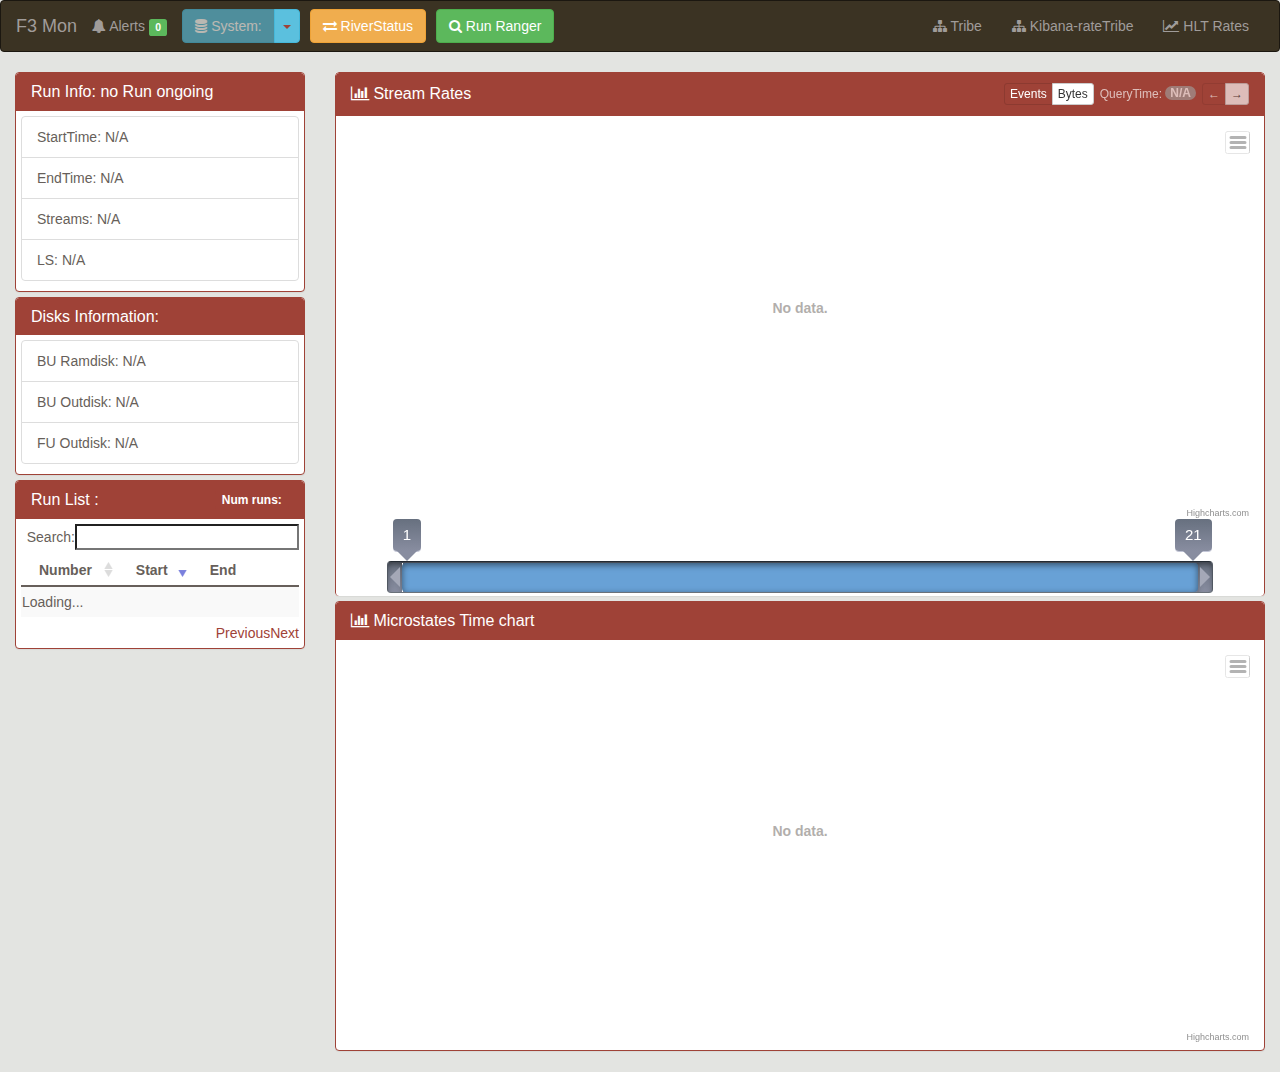
==== ecd/index.html @ a7bfc70f "fixed pagination and table styles" ====
<!DOCTYPE html>
<html lang="en">
<head>

<title>F3 Mon</title>


<!-- Bootstrap -->
<link href="css/bootstrap.min.css" rel="stylesheet">
<!-- Bootstrap Switch-->
<link href="css/bootstrap-switch.min.css" rel="stylesheet">

<!-- Swiper-->
<link href="js/lib/Swiper/src/idangerous.swiper.css" rel="stylesheet">

<!-- http://ghusse.github.io/jQRangeSlider/index.html -->
<link rel="stylesheet" type="text/css" href="css/iThing-min.css">  

<!-- DataTables CSS 
<link rel="stylesheet" type="text/css" href="js/lib/DataTables/css/jquery.dataTables.css">
-->
<link rel="stylesheet" type="text/css" href="js/lib/DataTables/css/dataTables.bootstrap.css">

<!-- Custom CSS -->
<link rel="stylesheet" href="css/font-awesome/css/font-awesome.min.css">
<link rel="stylesheet" href="css/lavish-bootstrap.css">
<link rel="stylesheet" href="css/custom.css">

<!-- HTML5 Shim and Respond.js IE8 support of HTML5 elements and media queries -->
<!-- WARNING: Respond.js doesn't work if you view the page via file:// -->
<!--[if lt IE 9]>
<script src="https://oss.maxcdn.com/libs/html5shiv/3.7.0/html5shiv.js"></script>
<script src="https://oss.maxcdn.com/libs/respond.js/1.4.2/respond.min.js"></script>
<![endif]-->
</head>
<body>

<!-- NAVBAR
================================================== -->
<nav class="navbar navbar-inverse" role="navigation">
<div class="container-fluid">
<!-- Brand and toggle get grouped for better mobile display -->
<div class="navbar-header">
<button type="button" class="navbar-toggle" data-toggle="collapse" data-target="#bs-example-navbar-collapse-1">
<span class="sr-only">Toggle navigation</span>
<span class="icon-bar"></span>
<span class="icon-bar"></span>
<span class="icon-bar"></span>
</button>
<a class="navbar-brand" href="#" id="f3monButton">F3 Mon</a>
</div>
<!-- Collect the nav links, forms, and other content for toggling -->
<div class="collapse navbar-collapse" id="bs-example-navbar-collapse-1">
<ul class="nav navbar-nav navbar-left">
<li class="">
<a href="#" class="" data-toggle="" id="logButton"><i class="fa fa-bell"></i> Alerts <span class="label label-success" id="logNum">0</span>  </a> 
</li>
</ul>

<!-- INDEX SELECTOR -->
<ul class="nav navbar-nav navbar-center">
<li>
<div class="btn-group">
<button type="button" class="btn navbar-btn btn-info disabled"><i class="fa fa-database"></i> System:</button>
<button type="button" class="btn navbar-btn btn-info dropdown-toggle" data-toggle="dropdown">
<span id="indexname"></span><span class="caret"></span></button>
<ul class="dropdown-menu" role="menu" id = "indexlist"></ul>
</div>
</li>

<!-- RIVERSTATUS AND RUNRANGE BUTTONS -->
<li><button class="btn navbar-btn btn-warning" type="button" id="riverstatus" data-toggle="popover"  data-content="Checking..." data-placement="bottom"><i class="fa fa-exchange"></i> RiverStatus</button></li>
<li><button data-toggle="tooltip" data-placement="bottom" title="Search and display last run ongoing." class="btn navbar-btn btn-success" type="button" id="runranger"><i class="fa fa-search"></i> Run Ranger</button></li>
</ul>       


<!-- RIGHT-BAR LINKS -->
<ul class="nav navbar-nav navbar-right">
<li><a href="../sctest/bigpic.html" id="tribeButton"><i class="fa fa-sitemap"></i> Tribe</a></li>
<li><a href="../kibana-tribe/#/dashboard/file/rateTribe"><i class="fa fa-sitemap"></i> Kibana-rateTribe</a></li>
<li><a href="#" id="hltButton"><i class="fa fa-line-chart"></i> HLT Rates</a></li>
</ul>      

</div><!-- /.navbar-collapse -->
</div><!-- /.container-fluid -->
</nav>


<!-- SideBar
================================================== -->
<div class="col-md-3 main-sidebar">
<div class="panel-group" >

<!-- RUNINFO PANEL -->
<div class="panel panel-primary ">
<div class="panel-heading"><h4 class="panel-title">Run Info: <span id= "runNumber"></span></h4></div> 
<div class="panel-body">
<ul class="list-group">
<li class="list-group-item">StartTime: <span id="startTime"> </span></li>
<li class="list-group-item">EndTime: <span id="endTime"> </span></li>
<li class="list-group-item">Streams: <span id="streams"> </span></li>
<li class="list-group-item">LS: <span id="lastls"> </span> </li>
</ul>
</div>        
</div>

<!-- DISKSINFO PANEL-->
<div class="panel panel-primary ">
<div class="panel-heading"><h4 class="panel-title">Disks Information:</h4></div> 
<div class="panel-body">
<ul class="list-group">
<li class="list-group-item">BU Ramdisk: <span id="buramdisk"> </span></li>
<li class="list-group-item">BU Outdisk: <span id="buoutdisk"> </span></li>
<li class="list-group-item">FU Outdisk: <span id="fuoutdisk"> </span></li>
</ul>
</div> 
</div>

<!-- RUNLIST PANEL-->
<div class="panel panel-primary ">
<div class="panel-heading"><h4 class="panel-title"> Run List :
<span id= "runListNum" class="label label-primary pull-right">Num runs:</span></h4>
</div> 
<div class="panel-body">
<div id="runListTableWrapper" >
<table id="runListTable" class="table table-striped table-condensed table-responsive" cellspacing="0" ></table>
</div> 
</div> 
</div>

</div><!-- /.panel group -->
</div><!-- /.main-sidebar -->

<!-- CENTRAL CONTAINER
================================================== -->
<div class="container-fluid col-md-9 clearfix">
<div class="swiper-container clearifx swiper-main">
<div class="swiper-wrapper">

<!--First Slide-->
<div class="swiper-slide swiper-no-swiping"> 
<!-- Any HTML content of the first slide goes here -->
<div class="panel-group" >

<!--STREAM RATES PANEL-->
<div class="panel panel-primary swiper-swiped">

<div class="panel-body swiper-swiped">
<div class="swiper-container clearfix swiper-nested-sr">
<div class="swiper-wrapper">


<div class="swiper-slide swiper-no-swiping"> 
<div class="panel panel-primary">
<div class="panel-heading clearfix">
<div class="panel-title pull-left"><i class="fa fa-bar-chart-o"></i> Stream Rates </div>

<div class="btn-group btn-group-xs pull-right">
  <button type="button" class="btn btn-xs btn-primary btn-sr disabled" >&larr;</button>
  <button type="button" class="btn btn-xs btn-default btn-dd disabled">&rarr;</button>
</div>                                                    
<div class="btn btn-xs disabled pull-right" id="logButton">QueryTime: 
<span class="badge" id="querytime">N/A</span></div> 
<div class="btn-group btn-unit btn-group-xs pull-right"> 
<button class="btn btn-xs btn-primary ">Events</button>
<button class="btn btn-xs btn-default ">Bytes</button>
</div>
</div>
<div class="panel-body">
<div id="streamrates-chart"></div>
<div id="ls-slider" style="width:90%;margin: 0 auto;"></div>
</div>
</div> <!--STREAM RATES PANEL-->
</div> 

<!--DRILLDOWN RATES PANEL-->
<div class="swiper-slide swiper-no-swiping">
<div class="panel panel-primary" style="height: 100%">
<div class="panel-heading clearfix">
<div class="panel-title pull-left"><i class="fa fa-bar-chart-o"></i><span id="ddtitle"> DrillDown</span></div>
<div class="btn-group btn-group-xs pull-right">
  <button type="button" class="btn btn-xs btn-primary btn-sr disabled" >&larr;</button>
  <button type="button" class="btn btn-xs btn-default btn-dd disabled">&rarr;</button>
</div>          
</div>
<div class="panel-body">
<div id="drilldown-chart"></div>
</div>
</div>
</div> 

</div> 
</div> <!--NESTED SWIPER-->
</div> 
</div> <!--SWIPER PANEL WRAP for PANEL GROUP COMPATIBILTY-->

<!--MICTOSTATES PANEL-->
<div class="panel panel-primary">
<div class="panel-heading">
<h3 class="panel-title"><i class="fa fa-bar-chart-o"></i> Microstates Time chart </h3></div>
<div class="panel-body">
<div id="microstatestime-chart"></div>
</div>
</div>


</div>  <!--panel group-->
</div>  <!--First Slide-->

<!--Second Slide-->
<div class="swiper-slide swiper-no-swiping">
<div class="panel-group" >
<div class="panel panel-primary">
<div class="panel-heading"><h3 class="panel-title"><i class="fa fa-file-text-o"></i> Log Messages </h3></div>
<div class="panel-body">
<div id="logTableWrapper" ><table id="logTable" class="table table-striped table-condensed table-responsive" cellspacing="0" ></table></div> 
</div>
</div>
</div>  
</div> <!--Second Slide-->

<!--Third slide.-->
<div class="swiper-slide swiper-no-swiping">
<div class="panel-group" >
<div class="panel panel-primary">
<div class="panel-heading clearfix">
<div class="panel-title pull-left"><i class="fa fa-bar-chart-o"></i> Hlt Rates (Show last 50 ls)</div>


<div class="col-xs-2 input-group input-group-sm pull-right" >
  <span class="input-group-addon">seconds per LS</span>
  <input type="number" class="form-control" placeholder="" value="24.3" step="0.1" id="timeperls">
</div>
<div class="pull-right" id="errmsg"></div>      

</div>
<div class="panel-body">
<div id="hltrates-chart"></div>
</div>
</div>
</div>
</div>

</div> <!--Swiper Wrapper-->
</div> <!--Swiper Container-->

<!--Close confirm dialog-->
<div id="closeModal" class="modal fade">
 <div class="modal-dialog">
<div class="modal-content">
<div class="modal-header">
<button type="button" class="close" data-dismiss="modal">&times;</button>
<h4 class="modal-title">Warning: close ES collector for run <span id="runNumber"></span></h4>
</div>
<div class="modal-body">
<div>This command will not shut down the Run but just stop the ElasticSearch data collection.<BR>
It will not be possible to reactivate it by this interface. 
</div>
<div><b>This procedure will overwrite the endTime field.</b></div> 
<div><BR>What's your answer?
</div>
</div>
<div class="modal-footer">
<button type="button" class="btn btn-default" data-dismiss="modal">Ops sorry, forget it.</button>
<button type="button" class="btn btn-primary run-close-ok" data-dismiss="modal" >Sure, I know, do it now!</button>
</div>
</div>
</div>
</div> <!--Close confirm dialog-->
</div> <!--Central Container-->



<!--INCLUDES-->

<!-- jQuery (necessary for Bootstrap's JavaScript plugins) -->
<script src="js/lib/jquery.js"></script>

<!-- http://ghusse.github.io/jQRangeSlider/index.html -->
<script src="js/lib/jquery-ui.min.js"></script>
<script src="js/lib/jquery.mousewheel.min.js"></script>
<script src="js/lib/jqallrangesliders-min.js"></script>

<!-- Include all compiled plugins (below), or include individual files as needed -->
<script src="js/lib/bootstrap.min.js"></script>
<!-- Bootstrap Switch-->
<script src="js/lib/bootstrap-switch.min.js"></script>

<!-- Swiper-->
<script src="js/lib/Swiper/src/idangerous.swiper.js"></script>

<!-- Highcharts -->
<script src="js/lib/Highcharts/js/highstock.src.js"></script>
<script src="js/lib/Highcharts/js/modules/exporting.js"></script>
<script src="js/lib/Highcharts/js/modules/drilldown.js"></script>
<script src="js/lib/Highcharts/js/themes/grid.js"></script>

<!-- DataTables -->
<script src="js/lib/DataTables/js/jquery.dataTables.js"></script>
<script src="js/lib/DataTables/js/dataTables.bootstrap.custom.js"></script>
<script src="js/lib/date-euro.js"></script>

<!-- utility -->
<script src="js/lib/underscore-min.js"></script>
<script src="js/lib/date.js"></script>
<script src="js/lib/chroma.min.js"></script>

<!-- f3 main js script, needs jquery.min.js -->
<script src="js/utils.js"></script>
<script src="js/charts.js"></script>
<script src="js/tables.js"></script>
<script src="js/sliders.js"></script>
<script src="js/f3mon.js"></script>

</body>
</html>
---- ecd/css/iThing-min.css ----
.ui-rangeSlider{height:30px;padding-top:40px}.ui-rangeSlider,.ui-rangeSlider-container,.ui-rangeSlider-arrow{-webkit-box-sizing:content-box;-moz-box-sizing:content-box;box-sizing:content-box}.ui-rangeSlider-withArrows .ui-rangeSlider-container{margin:0 15px}.ui-rangeSlider-withArrows .ui-rangeSlider-container,.ui-rangeSlider-noArrow .ui-rangeSlider-container,.ui-rangeSlider-arrow{-webkit-box-shadow:inset 0 4px 6px -2px RGBA(0,0,0,.5);-moz-box-shadow:inset 0 4px 6px -2px RGBA(0,0,0,.5);box-shadow:inset 0 4px 6px -2px RGBA(0,0,0,.5)}.ui-rangeSlider-disabled.ui-rangeSlider-withArrows .ui-rangeSlider-container,.ui-rangeSlider-disabled.ui-rangeSlider-noArrow .ui-rangeSlider-container,.ui-rangeSlider-disabled .ui-rangeSlider-arrow{-webkit-box-shadow:inset 0 4px 6px -2px RGBA(0,0,0,.3);-moz-box-shadow:inset 0 4px 6px -2px RGBA(0,0,0,.3);box-shadow:inset 0 4px 6px -2px RGBA(0,0,0,.3)}.ui-rangeSlider-noArrow .ui-rangeSlider-container{-moz-border-radius:4px;border-radius:4px;border-left:solid 1px #515862;border-right:solid 1px #515862}.ui-rangeSlider-disabled.ui-rangeSlider-noArrow .ui-rangeSlider-container{border-color:#8490a3}.ui-rangeSlider-container,.ui-rangeSlider-arrow{height:30px;border-top:solid 1px #232a32;border-bottom:solid 1px #6a7179}.ui-rangeSlider-disabled .ui-rangeSlider-container,.ui-rangeSlider-disabled .ui-rangeSlider-arrow{border-top-color:#49576b;border-bottom-color:#9ca7b3}.ui-rangeSlider-container,.ui-rangeSlider-arrow,.ui-rangeSlider-label{background:#67707F;background:-moz-linear-gradient(top,#67707F 0,#888DA0 100%);background:-webkit-gradient(linear,left top,left bottom,color-stop(0%,#67707F),color-stop(100%,#888DA0))}.ui-rangeSlider-disabled .ui-rangeSlider-container,.ui-rangeSlider-disabled .ui-rangeSlider-arrow,.ui-rangeSlider-disabled .ui-rangeSlider-label{background:#95a4bd;background:-moz-linear-gradient(top,#95a4bd 0,#b2bbd8 100%);background:-webkit-gradient(linear,left top,left bottom,color-stop(0%,#95a4bd),color-stop(100%,#b2bbd8))}.ui-rangeSlider-arrow{width:14px;cursor:pointer}.ui-rangeSlider-leftArrow{border-radius:4px 0 0 4px;border-left:solid 1px #515862}.ui-rangeSlider-disabled .ui-rangeSlider-leftArrow{border-left-color:#8792a2}.ui-rangeSlider-rightArrow{border-radius:0 4px 4px 0;border-right:solid 1px #515862}.ui-rangeSlider-disabled .ui-rangeSlider-rightArrow{border-right-color:#8792a2}.ui-rangeSlider-arrow-inner{position:absolute;top:50%;border:10px solid transparent;width:0;height:0;margin-top:-10px}.ui-rangeSlider-leftArrow .ui-rangeSlider-arrow-inner{border-right:10px solid #a4a8b7;left:0;margin-left:-8px}.ui-rangeSlider-leftArrow:hover .ui-rangeSlider-arrow-inner{border-right:10px solid #b3b6c2}.ui-rangeSlider-disabled .ui-rangeSlider-leftArrow .ui-rangeSlider-arrow-inner,.ui-rangeSlider-disabled .ui-rangeSlider-leftArrow:hover .ui-rangeSlider-arrow-inner{border-right-color:#bbc0cf}.ui-rangeSlider-rightArrow .ui-rangeSlider-arrow-inner{border-left:10px solid #a4a8b7;right:0;margin-right:-8px}.ui-rangeSlider-rightArrow:hover .ui-rangeSlider-arrow-inner{border-left:10px solid #b3b6c2}.ui-rangeSlider-disabled .ui-rangeSlider-rightArrow .ui-rangeSlider-arrow-inner,.ui-rangeSlider-disabled .ui-rangeSlider-rightArrow:hover .ui-rangeSlider-arrow-inner{border-left-color:#bbc0cf}.ui-rangeSlider-innerBar{width:110%;height:100%;left:-10px;overflow:hidden}.ui-rangeSlider-bar{background:#68a1d6;height:29px;margin:1px 0;-moz-border-radius:4px;border-radius:4px;cursor:move;cursor:grab;cursor:-moz-grab;-webkit-box-shadow:inset 0 2px 6px RGBA(0,0,0,.5);-moz-box-shadow:inset 0 2px 6px RGBA(0,0,0,.5);box-shadow:inset 0 2px 6px RGBA(0,0,0,.5)}.ui-rangeSlider-disabled .ui-rangeSlider-bar{background:#93aeca;-webkit-box-shadow:inset 0 2px 6px RGBA(0,0,0,.3);-moz-box-shadow:inset 0 2px 6px RGBA(0,0,0,.3);box-shadow:inset 0 2px 6px RGBA(0,0,0,.3)}.ui-rangeSlider-handle{width:10px;height:30px;background:transparent;cursor:col-resize}.ui-rangeSlider-label{padding:5px 10px;bottom:40px;-moz-border-radius:4px;border-radius:4px;-webkit-box-shadow:0 1px 0 #c2c5d6;-moz-box-shadow:0 1px 0 #c2c5d6;box-shadow:0 1px 0 #c2c5d6;color:#fff;font-size:15px;cursor:col-resize}.ui-rangeSlider-label-inner{position:absolute;top:100%;left:50%;display:block;z-index:99;border-left:10px solid transparent;border-right:10px solid transparent;margin-left:-10px;border-top:10px solid #888DA0}.ui-rangeSlider-disabled .ui-rangeSlider-label-inner{border-top-color:#b2bbd8}.ui-editRangeSlider-inputValue{width:2em;text-align:center;font-size:15px}.ui-rangeSlider .ui-ruler-scale{position:absolute;top:0;left:0;bottom:0;right:0}.ui-rangeSlider .ui-ruler-tick{float:left}.ui-rangeSlider .ui-ruler-scale0 .ui-ruler-tick-inner{color:#fff;margin-top:1px;border-left:1px solid #fff;height:29px;padding-left:2px;position:relative}.ui-rangeSlider .ui-ruler-scale0 .ui-ruler-tick-label{position:absolute;bottom:6px}.ui-rangeSlider .ui-ruler-scale1 .ui-ruler-tick-inner{border-left:1px solid #fff;margin-top:25px;height:5px}
---- ecd/css/custom.css ----
.navbar-btn{
    margin-left:10px;
}

.panel-body{
    padding: 5px;
}

.list-group {
  padding-left: 0;
  margin-bottom: 5px;
}

table.dataTable tbody td {
    padding-top: 5px;
    padding-bottom: 5px;
    padding-right: 1px;
    padding-left: 1px;
}

.popover-content {
    padding-top: 5px;
    padding-bottom: 1px;
    padding-right: 1px;
    padding-left: 1px;
}


@media screen and (min-width: 768px) {
  .modal-dialog {
    left: auto;
    right: auto;
    width: 600px;
    padding-top: 30px;
    padding-bottom: 30px;
  }
  .modal-content {
    -webkit-box-shadow: 0 5px 15px rgba(0, 0, 0, 0.5);
    box-shadow: 0 5px 15px rgba(0, 0, 0, 0.5);
  }
}

.modal {
  display: none;
  overflow: auto;
  overflow-y: auto;
  position: fixed;
  top: 0;
  right: 0;
  bottom: 0;
  left: 0;
  z-index: 1040;
}



.panel-body.swiper-swiped {
    padding: 0px;
    border: 0;
}

.panel.swiper-swiped {
    padding: 0px;
    border: 0;
}

.swiper-container {
  width:100%;
  height: 1000px;
}

.swiper-container.swiper-nested-sr {
  width:100%;
  height: 524px;
}

/*
.pagination-xs > li > a,
.pagination-xs > li > span {
  padding: 1px 5px;
  font-size: 12px;
  line-height: 1.5;
  border-radius: 3px;
}
*/

/*from https://gist.github.com/n00b2pr0/6927440 --- NOT USED!!!!!!!!!!!!!*/

.panel-heading .pagination-panel, 
.panel-footer .pagination-panel {
    margin: -11px -16px; /* Based off default .panel-heading padding */
    
    > li {
        > a,
        > span {
            padding: 10px 18px; /* Based off default .panel-heading padding */
        }
    }
    
}
 
.panel-heading .pagination-panel {
    > li {
        &:last-child {
            > a,
            > span {
                border-bottom-right-radius: 0;
            }
        }
    }
}
 
.panel-footer .pagination-panel {
    > li {
        &:last-child {
            > a,
            > span {
                border-top-right-radius: 0;
            }
        }
    }
}
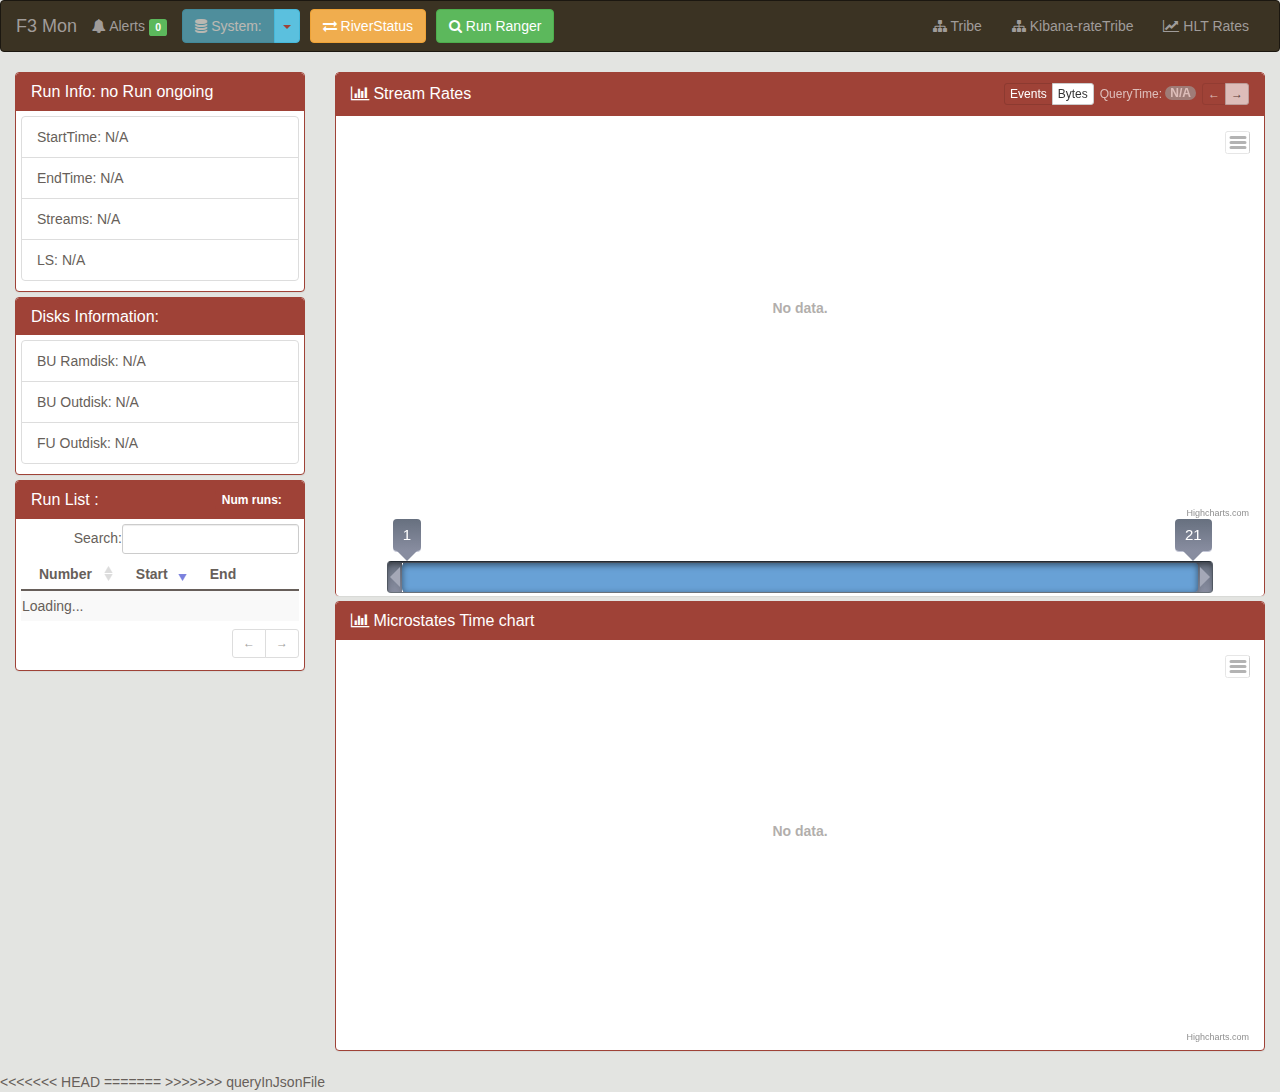
==== commit 5f86fc0f: "Merge branch 'queryInJsonFile' into 1.3.0-RC" ====
--- a/ecd/index.html
+++ b/ecd/index.html
@@ -17,9 +17,14 @@
 <link rel="stylesheet" type="text/css" href="css/iThing-min.css">  
 
 <!-- DataTables CSS 
+<<<<<<< HEAD
+=======
+
+>>>>>>> queryInJsonFile
 <link rel="stylesheet" type="text/css" href="js/lib/DataTables/css/jquery.dataTables.css">
 -->
 <link rel="stylesheet" type="text/css" href="js/lib/DataTables/css/dataTables.bootstrap.css">
+
 
 <!-- Custom CSS -->
 <link rel="stylesheet" href="css/font-awesome/css/font-awesome.min.css">
@@ -123,7 +128,7 @@
 </div> 
 <div class="panel-body">
 <div id="runListTableWrapper" >
-<table id="runListTable" class="table table-striped table-condensed table-responsive" cellspacing="0" ></table>
+<table id="runListTable"  class="table table-responsive table-striped table-condensed" cellspacing="0" ></table>
 </div> 
 </div> 
 </div>
@@ -213,7 +218,11 @@
 <div class="panel panel-primary">
 <div class="panel-heading"><h3 class="panel-title"><i class="fa fa-file-text-o"></i> Log Messages </h3></div>
 <div class="panel-body">
+<<<<<<< HEAD
 <div id="logTableWrapper" ><table id="logTable" class="table table-striped table-condensed table-responsive" cellspacing="0" ></table></div> 
+=======
+<div id="logTableWrapper" ><table id="logTable" class="table table-responsive table-striped table-condensed"  cellspacing="0" ></table></div> 
+>>>>>>> queryInJsonFile
 </div>
 </div>
 </div>  
@@ -295,9 +304,16 @@
 <script src="js/lib/Highcharts/js/modules/drilldown.js"></script>
 <script src="js/lib/Highcharts/js/themes/grid.js"></script>
 
-<!-- DataTables -->
+<!-- DataTables 
+<script src="js/lib/DataTables/js/jquery-DT-pagination.js"></script>
+-->
 <script src="js/lib/DataTables/js/jquery.dataTables.js"></script>
+<<<<<<< HEAD
 <script src="js/lib/DataTables/js/dataTables.bootstrap.custom.js"></script>
+=======
+<script src="js/lib/DataTables/js/dataTables.bootstrap.js"></script>
+
+>>>>>>> queryInJsonFile
 <script src="js/lib/date-euro.js"></script>
 
 <!-- utility -->
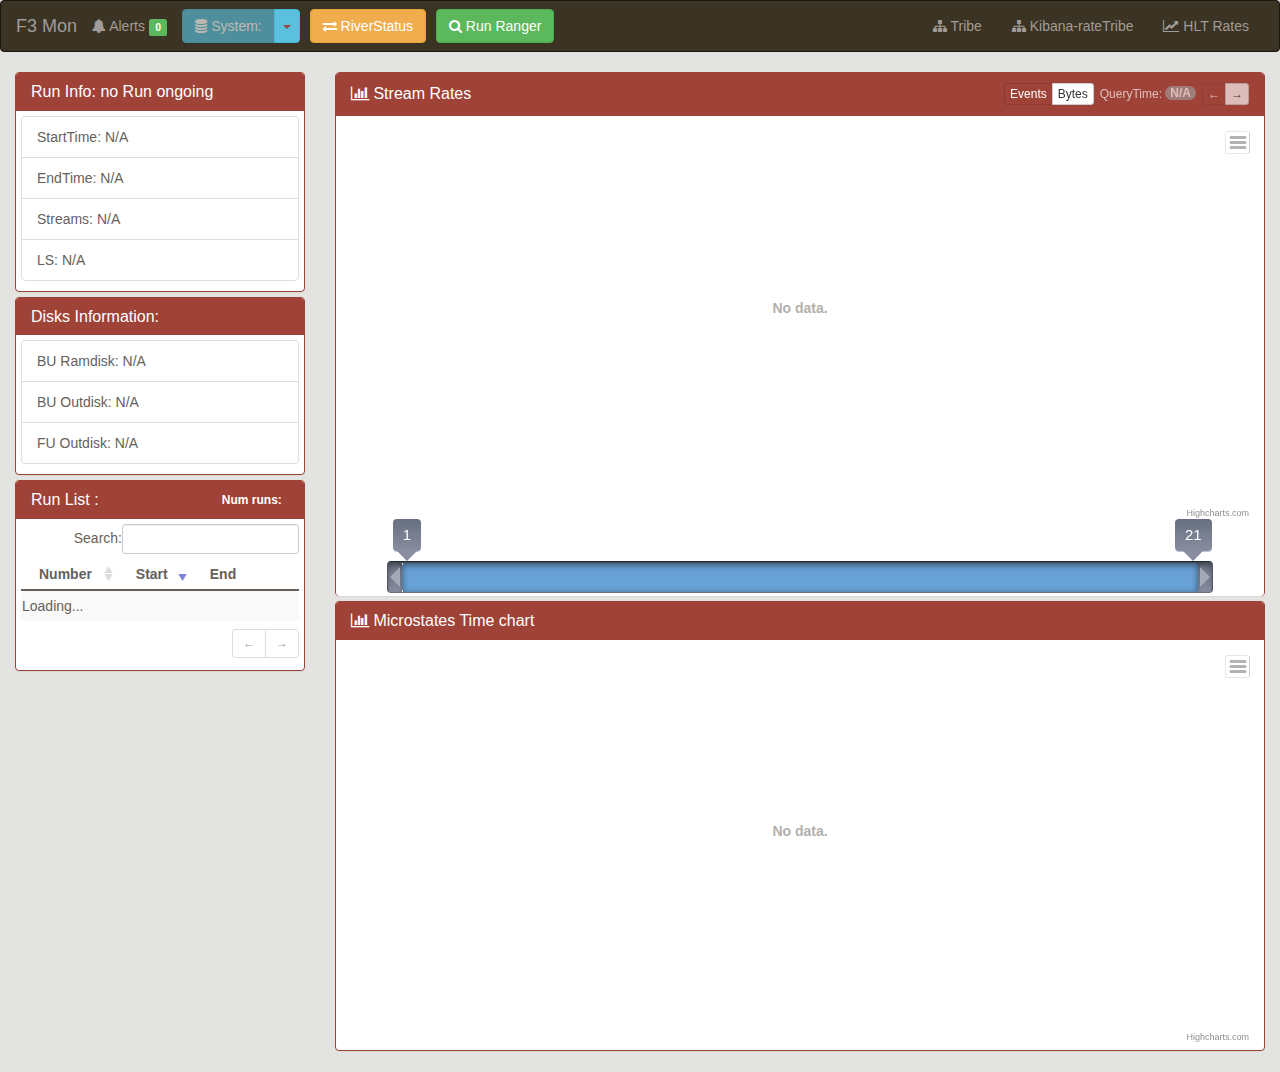
==== commit 82a6a3ef: "ecd : fixed merging problem in index.html" ====
--- a/ecd/index.html
+++ b/ecd/index.html
@@ -308,12 +308,7 @@
 <script src="js/lib/DataTables/js/jquery-DT-pagination.js"></script>
 -->
 <script src="js/lib/DataTables/js/jquery.dataTables.js"></script>
-<<<<<<< HEAD
 <script src="js/lib/DataTables/js/dataTables.bootstrap.custom.js"></script>
-=======
-<script src="js/lib/DataTables/js/dataTables.bootstrap.js"></script>
-
->>>>>>> queryInJsonFile
 <script src="js/lib/date-euro.js"></script>
 
 <!-- utility -->
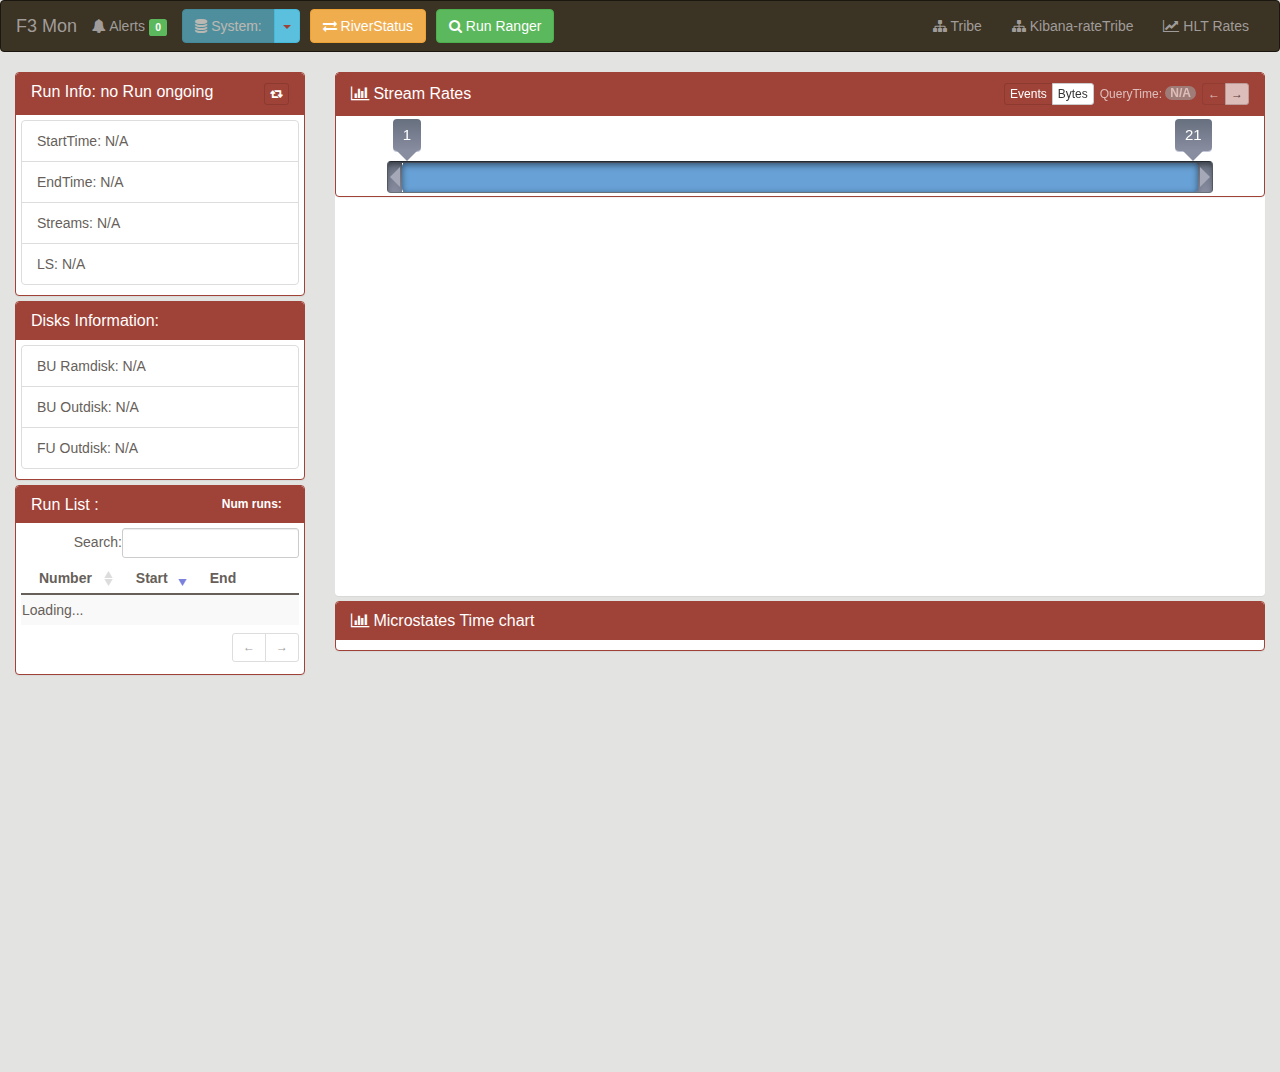
==== commit 93bd25a1: "added updating and collecting fading button" ====
--- a/ecd/index.html
+++ b/ecd/index.html
@@ -98,7 +98,14 @@
 
 <!-- RUNINFO PANEL -->
 <div class="panel panel-primary ">
-<div class="panel-heading"><h4 class="panel-title">Run Info: <span id= "runNumber"></span></h4></div> 
+<div class="panel-heading clearfix">
+<h4 class="panel-title pull-left">Run Info: <span id= "runNumber"></span></h4> 
+
+<div class="btn-group btn-group-xs pull-right">
+<button type="button" class="btn btn-xs btn-primary btn-rec" data-toggle="tooltip" title="Recollect data." ><i class="fa fa-retweet"></i></button>
+</div>   
+<div class="btn btn-xs btn-info pull-right" style = "display : none " id="runCollecting">Collecting...</div>
+</div>
 <div class="panel-body">
 <ul class="list-group">
 <li class="list-group-item">StartTime: <span id="startTime"> </span></li>
@@ -170,6 +177,7 @@
 <button class="btn btn-xs btn-primary ">Events</button>
 <button class="btn btn-xs btn-default ">Bytes</button>
 </div>
+<div class="btn btn-xs btn-info pull-right" style = "display : none " id="srUpdating">Updating...</div>
 </div>
 <div class="panel-body">
 <div id="streamrates-chart"></div>
@@ -218,11 +226,7 @@
 <div class="panel panel-primary">
 <div class="panel-heading"><h3 class="panel-title"><i class="fa fa-file-text-o"></i> Log Messages </h3></div>
 <div class="panel-body">
-<<<<<<< HEAD
 <div id="logTableWrapper" ><table id="logTable" class="table table-striped table-condensed table-responsive" cellspacing="0" ></table></div> 
-=======
-<div id="logTableWrapper" ><table id="logTable" class="table table-responsive table-striped table-condensed"  cellspacing="0" ></table></div> 
->>>>>>> queryInJsonFile
 </div>
 </div>
 </div>  
@@ -275,6 +279,28 @@
 </div>
 </div>
 </div>
+</div> <!--Recollect confirm dialog-->
+<div id="recModal" class="modal fade">
+ <div class="modal-dialog">
+<div class="modal-content">
+<div class="modal-header">
+<button type="button" class="close" data-dismiss="modal">&times;</button>
+<h4 class="modal-title">Warning: recollect ES tribe data for run <span id="runNumber"></span></h4>
+</div>
+<div class="modal-body">
+<div>This command will start the ES data collector from the tribe servers to the central daq server.
+It is possible to remove the old data and restart from scratch or continue on the basis of the preexistent data.
+</div>
+<div><BR>What's your answer?
+</div>
+</div>
+<div class="modal-footer">
+<button type="button" class="btn btn-default" data-dismiss="modal">Abort.</button>
+<button type="button" class="btn btn-primary btn-rec-wipe" data-dismiss="modal">Wipe out old data(not working yet).</button>
+<button type="button" class="btn btn-primary btn-rec-keep" data-dismiss="modal">Keep old data.</button>
+</div>
+</div>
+</div>
 </div> <!--Close confirm dialog-->
 </div> <!--Central Container-->
 
@@ -298,17 +324,27 @@
 <!-- Swiper-->
 <script src="js/lib/Swiper/src/idangerous.swiper.js"></script>
 
-<!-- Highcharts -->
-<script src="js/lib/Highcharts/js/highstock.src.js"></script>
-<script src="js/lib/Highcharts/js/modules/exporting.js"></script>
-<script src="js/lib/Highcharts/js/modules/drilldown.js"></script>
-<script src="js/lib/Highcharts/js/themes/grid.js"></script>
+<!-- Highcharts 
+
+<script src="http://github.highcharts.com/nosegments/highstock.src.js"></script>
+-->
+
+
+<script src="js/lib/Highstock/js/highstock.src.js"></script>
+<script src="js/lib/Highstock/js/modules/exporting.src.js"></script>
+<script src="js/lib/Highstock/js/modules/drilldown.src.js"></script>
+<script src="js/lib/Highstock/js/themes/grid-custom.js"></script>
+
+
 
 <!-- DataTables 
 <script src="js/lib/DataTables/js/jquery-DT-pagination.js"></script>
 -->
 <script src="js/lib/DataTables/js/jquery.dataTables.js"></script>
 <script src="js/lib/DataTables/js/dataTables.bootstrap.custom.js"></script>
+
+
+
 <script src="js/lib/date-euro.js"></script>
 
 <!-- utility -->
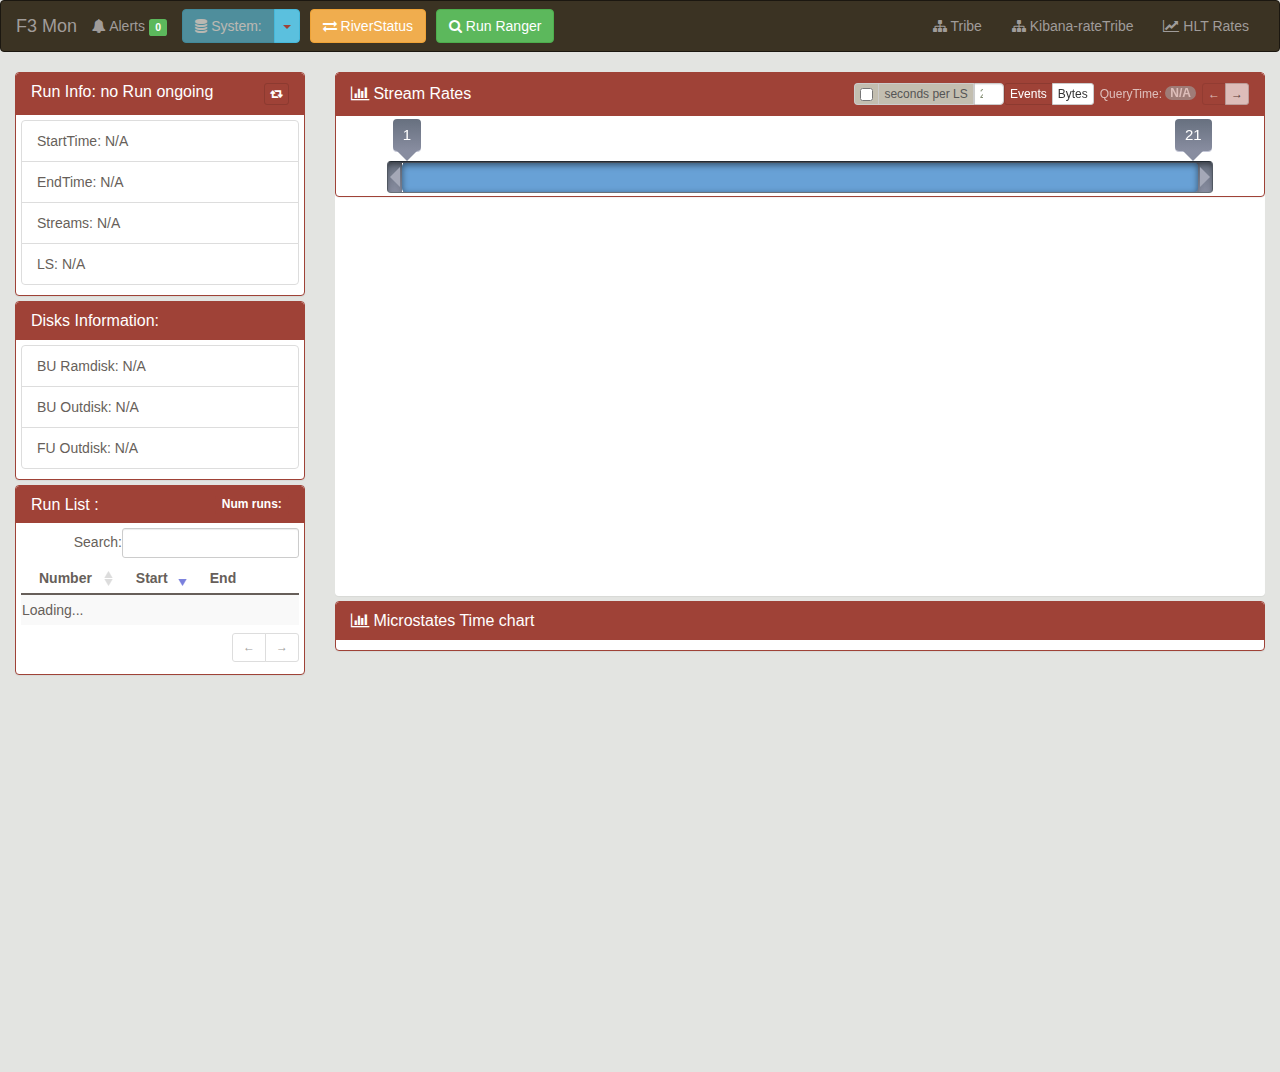
==== commit 5c4a5095: "ecd: added timeperls divisor per stream rates" ====
--- a/ecd/index.html
+++ b/ecd/index.html
@@ -166,7 +166,7 @@
 <div class="panel panel-primary">
 <div class="panel-heading clearfix">
 <div class="panel-title pull-left"><i class="fa fa-bar-chart-o"></i> Stream Rates </div>
-
+<div class="btn btn-xs btn-info pull-left" style = "display:none; margin-left: 10px" id="srUpdating">Updating...</div>
 <div class="btn-group btn-group-xs pull-right">
   <button type="button" class="btn btn-xs btn-primary btn-sr disabled" >&larr;</button>
   <button type="button" class="btn btn-xs btn-default btn-dd disabled">&rarr;</button>
@@ -177,7 +177,13 @@
 <button class="btn btn-xs btn-primary ">Events</button>
 <button class="btn btn-xs btn-default ">Bytes</button>
 </div>
-<div class="btn btn-xs btn-info pull-right" style = "display : none " id="srUpdating">Updating...</div>
+<div class="col-xs-2 input-group input-group-xs pull-right" >
+<span class="input-group-addon"><input style="vertical-align:middle;" type="checkbox" id="srdivisorcb"></span>
+<span class="input-group-addon"> seconds per LS</span>
+<input type="number" class="is-float form-control" placeholder="" value="24.3" step="0.1" id="srtimeperls">
+</div>
+
+
 </div>
 <div class="panel-body">
 <div id="streamrates-chart"></div>
@@ -240,9 +246,9 @@
 <div class="panel-title pull-left"><i class="fa fa-bar-chart-o"></i> Hlt Rates (Show last 50 ls)</div>
 
 
-<div class="col-xs-2 input-group input-group-sm pull-right" >
+<div class="col-xs-2 input-group input-group-xs pull-right" >
   <span class="input-group-addon">seconds per LS</span>
-  <input type="number" class="form-control" placeholder="" value="24.3" step="0.1" id="timeperls">
+  <input type="number" class="is-float form-control" placeholder="" value="24.3" step="0.1" id="timeperls">
 </div>
 <div class="pull-right" id="errmsg"></div>      
 
--- a/ecd/css/custom.css
+++ b/ecd/css/custom.css
@@ -120,3 +120,13 @@
         }
     }
 }
+
+
+.input-group-xs>.form-control,
+.input-group-xs>.input-group-addon,
+.input-group-xs>.input-group-btn>.btn {
+    height: 22px;
+    padding: 1px 5px;
+    font-size: 12px;
+    line-height: 1.5;
+}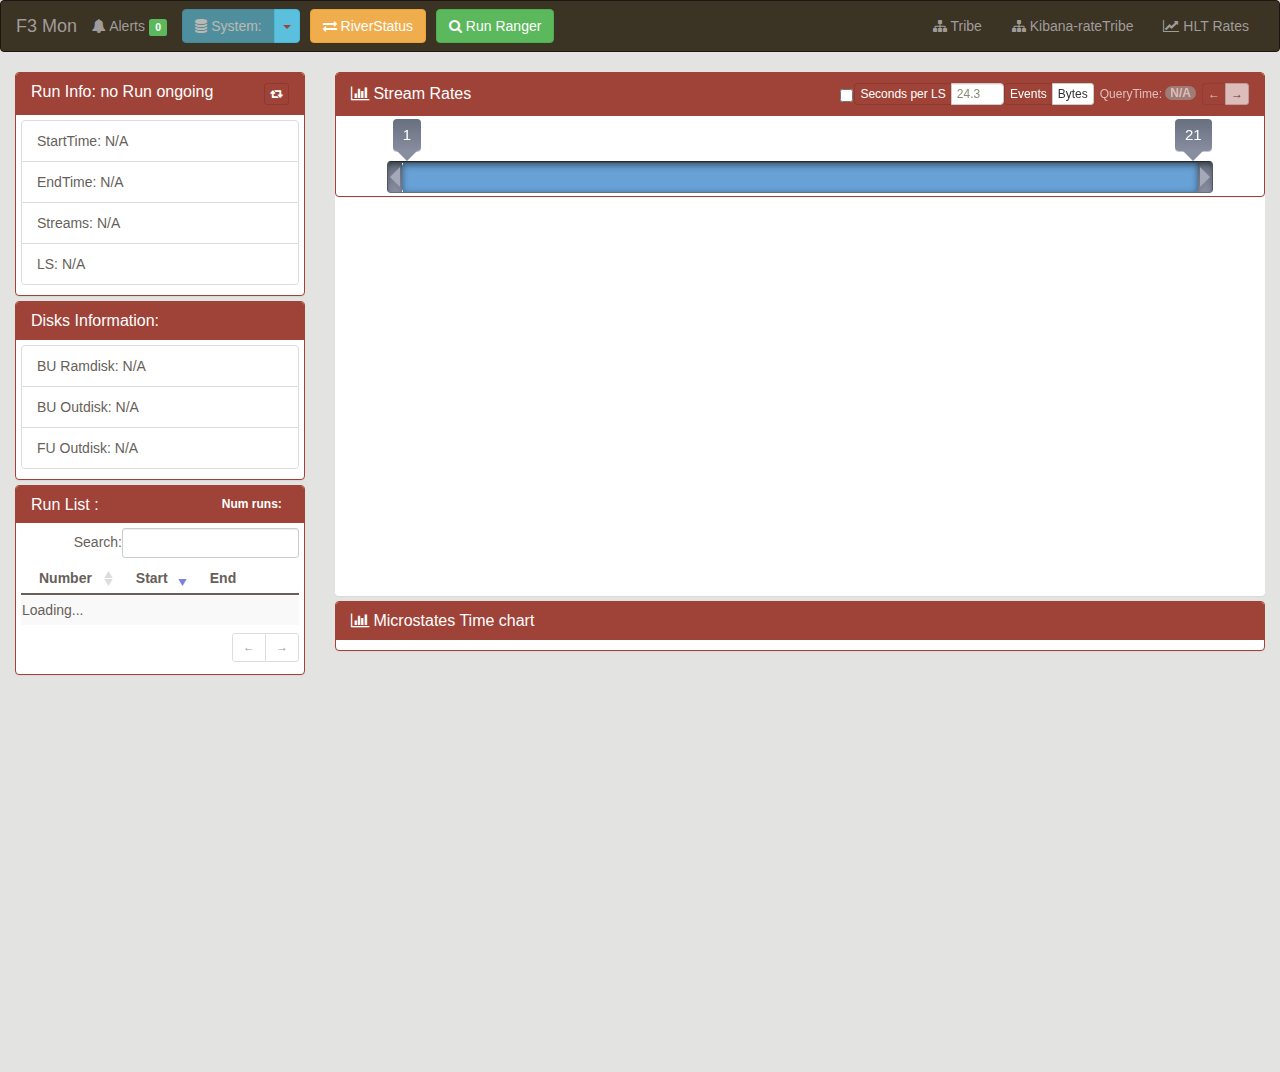
==== commit 5fb7dbcf: "ecd: added secondsPerLs divisor for stream rates" ====
--- a/ecd/index.html
+++ b/ecd/index.html
@@ -173,15 +173,26 @@
 </div>                                                    
 <div class="btn btn-xs disabled pull-right" id="logButton">QueryTime: 
 <span class="badge" id="querytime">N/A</span></div> 
-<div class="btn-group btn-unit btn-group-xs pull-right"> 
-<button class="btn btn-xs btn-primary ">Events</button>
-<button class="btn btn-xs btn-default ">Bytes</button>
-</div>
+<div class="btn-group btn-group-xs pull-right"> 
+<button class="btn btn-xs btn-primary" id="btn-unit-e"> Events</button>
+<button class="btn btn-xs btn-default" id="btn-unit-b"> Bytes</button>
+</div>
+
+<div class="col-xs-2 input-group input-group-xs pull-right ">
+<div class="input-group-btn bnt-group-xs">
+<label class="btn btn-xs btn-primary checkbox-inline" >
+<input style="vertical-align:middle;" type="checkbox" id="srdivisorcb"> Seconds per LS</label>
+</div><!-- /btn-group -->
+<input type="number" class="is-float form-control" placeholder="" value="24.3" step="0.1" id="srtimeperls">
+</div><!-- /input-group -->
+
+<!-- 
 <div class="col-xs-2 input-group input-group-xs pull-right" >
 <span class="input-group-addon"><input style="vertical-align:middle;" type="checkbox" id="srdivisorcb"></span>
 <span class="input-group-addon"> seconds per LS</span>
-<input type="number" class="is-float form-control" placeholder="" value="24.3" step="0.1" id="srtimeperls">
-</div>
+</div>
+-->
+
 
 
 </div>
--- a/ecd/css/custom.css
+++ b/ecd/css/custom.css
@@ -129,4 +129,4 @@
     padding: 1px 5px;
     font-size: 12px;
     line-height: 1.5;
-}+}
